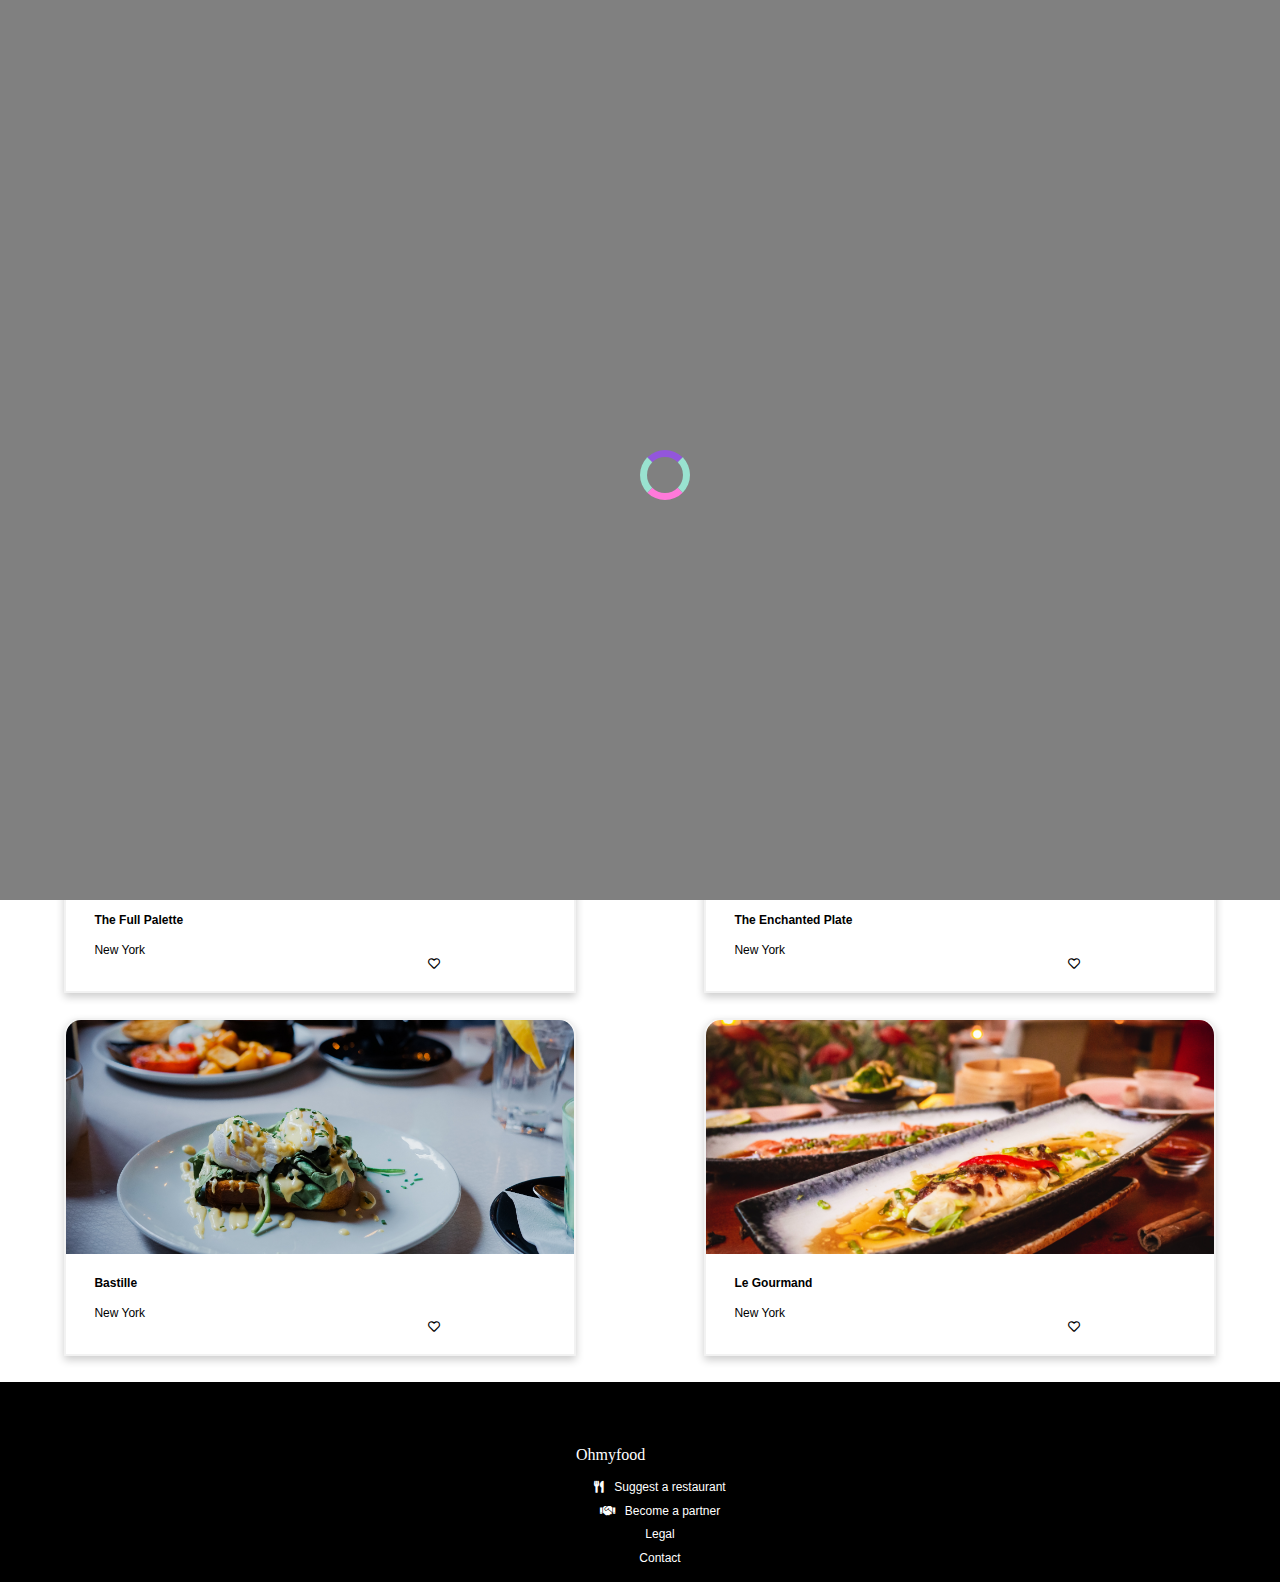
==== index.html @ 7078fb17 "index and css updated to include the initial home-page of the project" ====
<!DOCTYPE html>
<html lang="en">
  <head>
    <meta charset="utf-8" />
    <meta http-equiv="X-UA-Compatible" content="IE=edge" />
    <title>Home-page</title>
    <meta name="viewport" content="width=device-width, initial-scale=1" />

    <link
      rel="stylesheet"
      type="text/css"
      media="screen"
      href="normalize.css"
    />
    <link
      rel="stylesheet"
      type="text/css"
      media="screen"
      href="css/style.css"
    />
    <link
      rel="stylesheet"
      href="https://cdnjs.cloudflare.com/ajax/libs/font-awesome/5.15.4/css/all.min.css"
    />
    <script src="main.js"></script>
  </head>

  <div class="loader-container">
    <div class="loader"></div>
  </div>

  <body>
    <div class="loader-container">
      <div class="loader"></div>
    </div>

    <header class="header">
      <img
        src="images/logo/ohmyfood@2x.svg"
        alt="company logo for ohmyfood"
        id="logo"
      />
    </header>
    <div class="location">
      <span class="specific-location">
        <i class="fa fa-map-marker-alt" id="maplogo"></i>Paris, Belleville</span
      >
    </div>
    <section class="restaurant-explore">
      <h1 class="book-text">Book the menu you like</h1>
      <p class="parag-book-text">
        Discover top-of-the-art restaurants we picked for you
      </p>

      <!-- <button class="explore-button"><a href="#" > Explore our restaurants</a></button>     get rid-->>
      <form class="container-explore-button" action="#" target="_blank">
        <button class="explore-button" type="submit">
          Explore our restaurants
        </button>
      </form>
    </section>

    <section class="how-it-works">
      <h1 class="how-it-works-header">How it works</h1>
      <div class="how-it-works-steps">
        <!--   <div class="button-with-number"><span class="step-number">1</span><button class="how-it-works-button"><a class="steps-link" href="#" ><i class="fas fa-mobile" id="mobile-icon"></i><span class="bt-text" >Choose a restaurant</span></a></button></div>
          <div class="button-with-number"><span class="step-number">2</span><button class="how-it-works-button"><a class="steps-link" href="#" ><i class="fas fa-list" id="list-icon"></i><span class="bt-text"> Create your menu</span></a></button></div>
          <div class="button-with-number"><span class="step-number">3</span><button class="how-it-works-button"><a class="steps-link"href="#" ><i class="fas fa-store" id="store-icon"></i><span class="bt-text"> Go enjoy it at the restaurant</a></button></div>
        </div>
                                Get rid-->
        <div class="button-with-number">
          <span class="step-number">1</span>
          <form class="buttons-steps" action="#">
            <button class="how-it-works-button" type="submit">
              <i class="fas fa-mobile" id="mobile-icon"></i
              ><span class="bt-text">Choose a restaurant</span>
            </button>
          </form>
        </div>
        <div class="button-with-number">
          <span class="step-number">2</span>
          <form class="buttons-steps" action="#">
            <button class="how-it-works-button" type="submit">
              <i class="fas fa-list" id="list-icon"> </i
              ><span class="bt-text"> Create your menu</span>
            </button>
          </form>
        </div>
        <div class="button-with-number">
          <span class="step-number">3</span>
          <form class="buttons-steps" action="#">
            <button class="how-it-works-button" type="submit">
              <i class="fas fa-store" id="store-icon"></i
              ><span class="bt-text"> Go enjoy it at the restaurant</span>
            </button>
          </form>
        </div>
      </div>
    </section>

    <section class="restaurants-pics">
      <h2 class="restaurants-pics-header">Restaurants</h2>
      <div class="restaurant-card">
        <a href="#">
       <!-- <div class="container-image-with-new">-->
         
          <span class="New">New</span>
          <img
            src="images/restaurants/jay-wennington-N_Y88TWmGwA-unsplash.jpg"
            alt="The full pallette restaurant"
            title="The full Palette restaurant"
            class="restaurant-image-with-new"
          />
         
        
        <div class="image-information">
          <h4 class="rest-name">The Full Palette</h4>
          <div>
            <span class="new-york">New York</span
            >
            <div class="heart-container">
            <span class="heart-icon"> <i class="far fa-heart"></i></span>
            <span class="heart-filled"><i class="fas fa-heart"></i></span>
            </div>
            </div>
        </div>
        </a>
      </div>

      <div class="restaurant-card">
        <a href="#">
     <!--   <div class="container-image-with-new">-->
          <span class="New">New</span>
          <img
            src="images/restaurants/stil-u2Lp8tXIcjw-unsplash.jpg"
            alt="The Enchanted Plate restaurant"
            title="The Enchanted Plate"
            class="restaurant-image-with-new"
          />
        
        <div class="image-information">
          <h4 class="rest-name">The Enchanted Plate</h4>
          <div>
            <span class="new-york">New York</span>

            <div class="heart-container">
            <span class="heart-icon"> <i class="far fa-heart"></i></span>
            <span class="heart-filled"><i class="fas fa-heart"></i></span>
            </div>
          </div>
        </div>
        </a>
      </div>

      <div class="restaurant-card">
        <a href="#">
      <!--  <div class="container-image-with-new"> -->
          <img
            src="images/restaurants/toa-heftiba-DQKerTsQwi0-unsplash.jpg"
            alt="Bastille restaurant"
            title="Bastille"
            class="restaurant-image-with-new"
          />
        
        <div class="image-information">
          <h4 class="rest-name">Bastille</h4>
          <div>
            <span class="new-york">New York</span>
            <div class="heart-container">
              <span class="heart-icon"> <i class="far fa-heart"></i></span>
              <span class="heart-filled"><i class="fas fa-heart"></i></span>
              </div>
          </div>
        </div>
        </a>
      </div>
      <div class="restaurant-card">
        <a href="#">
     <!--  <div class="container-image-with-new">--> 
          <img
            src="images/restaurants/louis-hansel-shotsoflouis-qNBGVyOCY8Q-unsplash.jpg"
            alt="Le Gourmand"
            title="Le Gourmand restaurant"
            class="restaurant-image-with-new"
          />
        
        <div class="image-information">
          <h4 class="rest-name">Le Gourmand</h4>
          <div>
            <span class="new-york">New York</span>
            <div class="heart-container">
              <span class="heart-icon"> <i class="far fa-heart"></i></span>
              <span class="heart-filled"><i class="fas fa-heart"></i></span>
              </div>
          </div>
        </div>
        </a>
      </div>
    </section>
    <footer class="footer">
      <a href="#" class="footer-list-title">Ohmyfood</a>
      <ul class="footer-list">
        <li>
          <a href="#" class="footer-list-item"
            ><span class="icon-footer-food"
              ><i class="fas fa-utensils"></i></span
            >Suggest a restaurant</a
          >
        </li>
        <li>
          <a href="#" class="footer-list-item"
            ><span class="icon-footer-hands"
              ><i class="fas fa-handshake"></i></span
            >Become a partner</a
          >
        </li>
        <li><a href="#" class="footer-list-item">Legal</a></li>
        <li><a href="#" class="footer-list-item">Contact</a></li>
      </ul>
    </footer>
  </body>
</html>
---- css/style.css ----
@import url('http://fonts.cdnfonts.com/css/shrikhand');
@import url('http://fonts.cdnfonts.com/css/roboto');

              
*{
  box-sizing: border-box;
}
body{
  margin:1% auto;
  font-family: "roboto", sans-serif;
  font-size: 12px;
  
  
 
}
.loader-container{
  position: fixed; 
  top:0; left: 0; 
  width: 100vw; height: 100vh;
  z-index: 9;
  overflow: hidden;
  background-color: grey;
  
  animation-name: inAndOut;
  animation-delay: 3s;
  animation-duration: 1s;
  /*animation-fill-mode: forward;*/
  animation-iteration-count: infinite;
  animation-timing-function: linear;
  display: flex;
  justify-content: center;
}

@keyframes inAndOut{
    0% {
        opacity: 0;
        transform: translateX(-9999px);
    }
    100%{
        opacity: 0;
       
        transform: translateX(-9999px);
    }
}   




.loader{
    height: 50px;
    width: 50px;
    position: absolute;
    top: 50%;
    left: 50%;
    
   /* flex-basis: 50px;
    height: 50px;
    margin-top: 60%;
    align-items: center;*/
    border-top: 7px solid #9356DC;
    border-bottom: 7px solid #FF79DA;
    border-left:7px solid #99E2D0 ;
    border-right: 7px solid #99E2D0;
       
    border-radius: 50% 50%;
    animation: spin 2s linear;
   /* z-index: 0px;*/
    
}
/*
.loader::after{
z-index: 9999px;
position:absolute;
top:0;
left:0;
animation: ;
}  */

 
@keyframes spin {
  0% {
       transform:  scale(1)  rotate(360deg);
      
  }
  
  50% {
         transform: scale(0.5) rotate(-360deg);
      }
  
 
  100%{
      transform: scale(1)  rotate(360deg);
    
  }}       
  
 
  

/*   ORIGINAL CODE NO FLEX---------------------------------------------------------------------

#logo{
  margin: 3px auto;
  padding-left: 25%;
  
  
  object-fit: contain;
}
.header{
 
  margin: 3px auto;
}
.location{
  
  margin: 3px auto 0px auto;
  background-color: #E9E9E9;
  height: 50px;
  position: relative;
  
  
  
}
#maplogo{
  
  margin-right: 10px;
}
.specific-location{
  text-align: center;
  
  background-color: #E9E9E9;
  position: absolute;
  left: 35%;
  top: 20%;
  font-family: "shrikhand";
  
  
  
  
}
.restaurant-explore{
  
  margin: 0px auto 20px auto;
  background-color: #F6F6F6;
  height: 250px;

}
.book-text{
  padding-top: 10%;
  margin-left: 20%;
  font-family: "shrikhand";
 
}
.parag-book-text{
  margin-left: 15%;}
  ---------------------------------------------------ORIGINAL NO FLEX   */
.header{
  display: flex;
  justify-content: center;
}
#logo{
  margin: 3px auto;
  align-items: center;
  
  
}
.location{
  
  margin: 3px auto 0px auto;
  background-color: #E9E9E9;
  height: 50px;
  display: flex;
  flex-direction: row;
  justify-content: space-evenly;
    
}
#maplogo{
  
  margin-right: 10px;
}
.specific-location{
  align-items: center;
  background-color: #E9E9E9;
  font-family: "shrikhand";
  margin: 1% auto;
  

}
.restaurant-explore{
  
 margin: 1% auto;
  background-color: #F6F6F6;
  height: 250px;
  display: flex;
  flex-direction: column;

}
.book-text{
  margin: 2% auto;
  
  font-family: "shrikhand";
 
}
.parag-book-text{
  margin: 3px auto 3px auto;
  }
  .container-explore-button{
      margin: 0.1% auto 3% auto;
      flex-basis: 15%;
      width: 60%;
      
  }

.explore-button{
 
  
  width: 90%;
  max-width: 90%;
  
  padding: 5% 2%;
  margin: 3% 5% 3% 7%;
  border-radius: 25px 25px;
  background: linear-gradient( #FF79DA, #9356DC);
  background: -moz-linear-gradient(#FF79DA, #9356DC);
  box-shadow: 0 2px 8px 0 #9356DC;
  transition: opacity 300ms;
  border:none;
  color: white;
  
  
}
/*
a{
  text-decoration: none;
  color: white;
}   ----------------------------------------------------------------------------*/
.explore-button:hover{
  opacity: 0.75;
  box-shadow: 0 4px 16px 0 #9356DC;
    
}
.how-it-works{
  display: flex;
  flex-direction: column;
}
.how-it-works-steps{
  display: flex;
  flex-direction: column;
  justify-content: space-around;
  height: 250px;
  align-items: center;
  


}
.button-with-number{
  flex-basis: 20%;
  width: 85%;
  max-width: 85%;
  
  
  display: flex;
  justify-content: flex-start;
  align-items: center;
 
  
}

.buttons-steps{

  width: 100%;
  height: 100%;

}
.how-it-works-button{
  border-radius: 25px 25px;
  border: 2px solid #F2F2F2;
  box-shadow: 0 4px 8px 0 rgba(0,0,0,0.2);
  flex-basis: 99%;
  min-width:99%;
  height: 100%;
  display: flex;
  
  align-items: center;
  transition: opacity 300ms ease-in-out;
  object-fit: fill;
     
}
.how-it-works-button:hover{
  background: linear-gradient(white, #FF79DA);
  background: -moz-linear-gradient(white, #FF79DA);
  box-shadow: 0 7px 11px 0 rgba(0,0,0,0.2);
  opacity: 0.3;
}
#mobile-icon{
margin-right: 25px;

}
#mobile-icon:hover{
  color: #9356DC;
}

#list-icon{
margin-right: 25px;
}
#list-icon:hover{
  color: #9356DC;
}
#store-icon{
margin-right: 25px;
}
#store-icon:hover{
color: #9356DC;
}
.step-number{
  background-color: #9356DC ;
  color: white;
  border-radius: 50% 50%;
  padding: 5px 3px 5px 7px;

  width: 25px;
  height: 25px;
  align-items: center;

}

.bt-text{
font-weight: bold;
}
/*
.steps-link{
  text-decoration: none;
  color: black; 
  align-items: center;
  margin-left: 10%;
}*/
.restaurants-pics{
  display: flex;
  flex-direction: column;
  height:1500px;
  flex-wrap: nowrap;
  width: auto;
  justify-content:space-between;
}
/* CARD
.restaurant-card{
  border-radius: 15px 15px 0px 0px;
  flex-basis: 20%;
  max-height: 20%;   
  border: 2px solid #F2F2F2;
  
  box-shadow: 0 4px 8px 0 rgba(0,0,0,0.2);
  background-color: white;
  margin-bottom: 30px;
  
}
.info-restaurant-card{
  
}
.rest-name{
 color: pink;
 margin-bottom: 20px;
}
.heart-icon{
  color: pink;
}
 
.restaurant-image{
  border-radius:15px 15px 0px 0px;
  
  width: 100%;
  max-width:100%;
  max-height: 75%;
 
  
  object-fit: cover;
  

}*/
.restaurant-card{
  border-radius: 15px 15px 0px 0px;
  flex-basis: 20%;
  max-height: 20%;   
  border: 2px solid #F2F2F2;
  position: relative;
  box-shadow: 0 4px 8px 0 rgba(0,0,0,0.2);
  background-color: white;
  margin: 1% auto;
  width: 90%;
  max-width: 90%;
 
  

  
}
.restaurant-image-with-new{
  border-radius:15px 15px 0px 0px;
  
  width: 100%;
  max-width:100%;
  height: 70%;
  max-height: 70%;
  object-fit: cover;
  
}

/*.container-image-with-new{
  position: relative;
  border-radius:15px 15px 0px 0px;
  
  width: 100%;
  max-width:100%;
  flex-basis: 75%;
  max-height: 75%;
 
  
}*/
.New{
  background: #99E2D0;
  
  object-fit: contain;
  position: absolute;
  top: 10%;
  left: 80%;
  width: 40px;
}
/*.new-york{
  
  margin-top: 0%;
  
  padding: 0px 0px;

}
.rest-name{
  
  margin-bottom: 0px;
  font-weight: bold;
  text-decoration: none;
} */
.image-information{
  object-fit: contain;
  
  margin-top: 0px;
  margin-left: 5%;
  margin-bottom: 20%;
  padding: 3px 3px;
  text-decoration: none;
}
a{
  text-decoration: none;
  color: black;
}

.heart-icon{
  
  position: absolute;
  top: 0;
  left: 0;
  padding: 0px 0px;
  border-radius:20px 20px 100px 100px;
  
  }
.heart-container{
  position: relative;
  
  height:25px;
  width: 25px;
  margin-left: 70%;
  margin-bottom: 20%;
} 
.heart-filled{
  position: absolute;
  top: 0;
  left: 0;
  color: #FF79DA;
  opacity: 0;
  

}
@keyframes fill-red{
  0%{
      opacity: 0.1;
  }
  25%{
      opacity: 0.3
  }
  50%{
      opacity: 0.5;
  }
  75%{
      opacity: 0.75
  }
  100%{
      opacity: 1;
  }
}
.heart-filled:hover{
  animation-name: fill-red;
  animation-duration: 3s;
  animation-timing-function: ease-in;
}


.footer{
  display: flex;
  flex-direction: column;
  justify-content: flex-start;
  height:200px;
  margin-top: 40px;
  margin-bottom: 3px;
  background-color: black;
}

.footer-list{
  display: flex;
  flex-direction: column;
  flex-wrap: nowrap;
  justify-content: space-around;
  flex-basis: 60%;
  background-color: black;
  color: white;
  list-style: none;
  width: 100%;
 
  
}
.footer-list-title{
  font-family: "shrikhand";
  color: white;
  text-decoration: none;
 
  background-color: black;
  margin-left: 10%;
  margin-top: 5%;
  font-size: 16px;
 
}
.footer-list-item{
  text-decoration: none;
  color: white;
}
.icon-footer-food{
  padding-right: 10px;
}
.icon-footer-hands{
  padding-right: 10px;
}
/* media query for tablet */
@media screen and (min-width: 768px) and (max-width: 991px){
 /* .explore-button{
      width: 40%;
  }
  .how-it-works{
      display: flex;
      flex-direction: column;
      border:3px solid orange;
  }
  .how-it-works-steps{
      display: flex;
      flex-direction: row;
      justify-content: space-around;
      border: 3px solid red;
      height: 150px;
      align-items: center;
        
  } 
  .button-with-number{
      flex-basis: 30%;
      height: 50px;
      display: flex;
      justify-content: flex-start;
      align-items: center;
          
  }---------------------------------------------------------get rid*/
  .container-explore-button{
     
      flex-basis: 15%;
      width: 50%;
      
  }

.explore-button{
  width: 90%;
}
  
  

  .how-it-works{
      display: flex;
      flex-direction: column;
      
  }
  .how-it-works-steps{
      display: flex;
      flex-direction: column;
        
      height: 250px;
      align-items: center;
      
  
  }
  .button-with-number{
     
      flex-basis:  25%;
      
    
      width: 50%;

      display: flex;
      justify-content: flex-start;
      align-items: center;
     
      
  }
  .buttons-steps{
     
  }
  
  
 
  .restaurants-pics{
      display: flex;
      flex-direction: row;
      height:750px;
      flex-wrap: wrap;
      width: auto;
      justify-content:space-between;
  }
  .restaurant-card{
      flex-basis: 40%;
      height: 45%;
      min-height: 45% ;
      
  }
  .restaurants-pics-header{
      align-self: flex-start;
      flex-basis: 100%;
  }
  .footer-list-title{
      
      margin-left: 45%;
        
  }
  .footer-list{
      align-items: center;
  }
  }
  @media screen and (min-width: 992px) and (max-width: 3000px){
      .container-explore-button{
     
          flex-basis: 15%;
          width: 30%;
          
          
      }
  
  .explore-button{
      width: 90%;
  }
      
      .how-it-works{
      display: flex;
      flex-direction: column;
      
  }
  .how-it-works-steps{
      display: flex;
      flex-direction: row;
      justify-content: space-around;
      height: 150px;
      align-items: center;
        
  } 
  .button-with-number{
      flex-basis: 30%;
      height: 50px;
      display: flex;
      justify-content: flex-start;
      align-items: center;
          
  }
  .restaurants-pics{
      display: flex;
      flex-direction: row;
      height:750px;
      flex-wrap: wrap;
      width: auto;
      justify-content:space-between;
  }
  .restaurant-card{
      flex-basis: 40%;
      height: 45%;
      min-height: 45% ;
      
  }
  .restaurants-pics-header{
      align-self: flex-start;
      flex-basis: 100%;
  }
  .footer-list-title{
      
      margin-left: 45%;
        
  }
  .footer-list{
      align-items: center;
  }
}
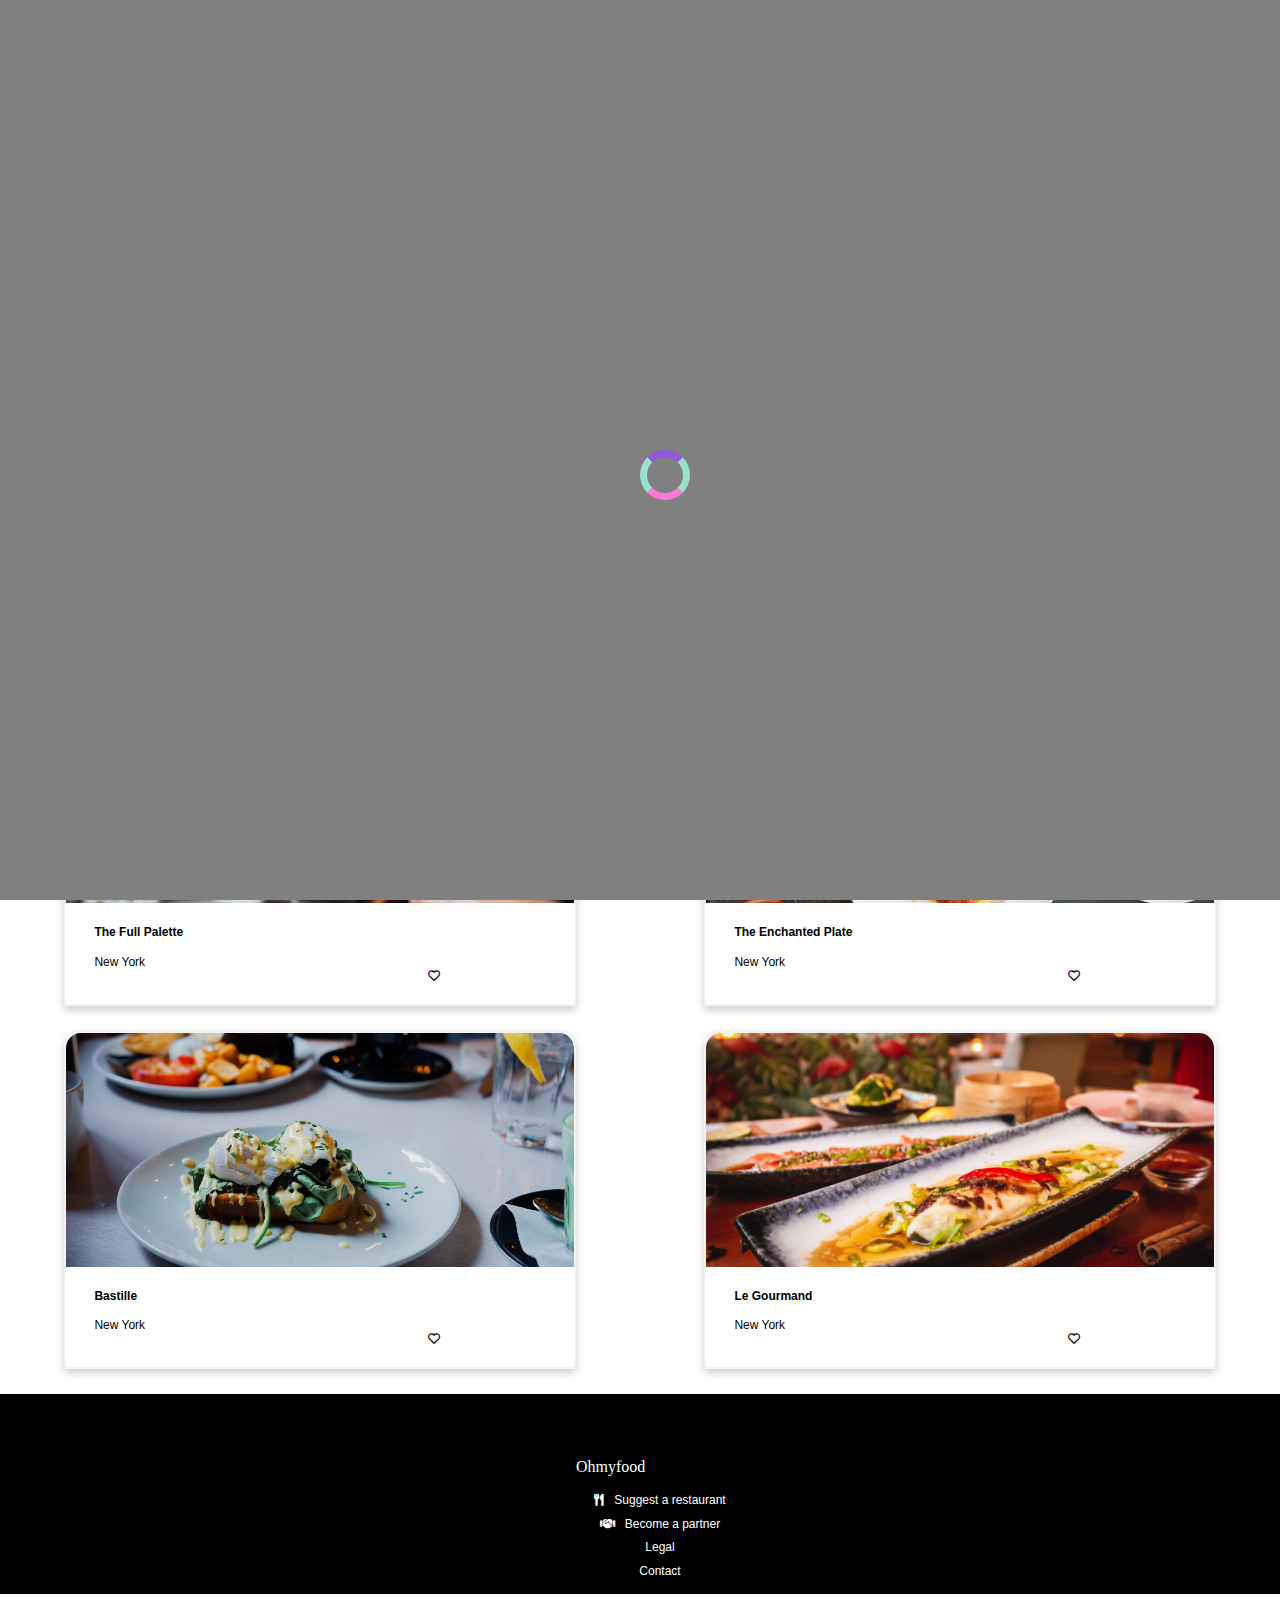
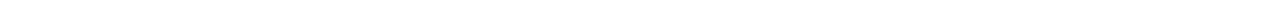
==== commit 55e9d399: "files menu_1.html and css modified to include BEM structure, and menu 2,3,4 added and css modified t" ====
--- a/index.html
+++ b/index.html
@@ -25,9 +25,7 @@
     <script src="main.js"></script>
   </head>
 
-  <div class="loader-container">
-    <div class="loader"></div>
-  </div>
+  
 
   <body>
     <div class="loader-container">
@@ -52,7 +50,7 @@
         Discover top-of-the-art restaurants we picked for you
       </p>
 
-      <!-- <button class="explore-button"><a href="#" > Explore our restaurants</a></button>     get rid-->>
+      
       <form class="container-explore-button" action="#" target="_blank">
         <button class="explore-button" type="submit">
           Explore our restaurants
@@ -63,11 +61,7 @@
     <section class="how-it-works">
       <h1 class="how-it-works-header">How it works</h1>
       <div class="how-it-works-steps">
-        <!--   <div class="button-with-number"><span class="step-number">1</span><button class="how-it-works-button"><a class="steps-link" href="#" ><i class="fas fa-mobile" id="mobile-icon"></i><span class="bt-text" >Choose a restaurant</span></a></button></div>
-          <div class="button-with-number"><span class="step-number">2</span><button class="how-it-works-button"><a class="steps-link" href="#" ><i class="fas fa-list" id="list-icon"></i><span class="bt-text"> Create your menu</span></a></button></div>
-          <div class="button-with-number"><span class="step-number">3</span><button class="how-it-works-button"><a class="steps-link"href="#" ><i class="fas fa-store" id="store-icon"></i><span class="bt-text"> Go enjoy it at the restaurant</a></button></div>
-        </div>
-                                Get rid-->
+        
         <div class="button-with-number">
           <span class="step-number">1</span>
           <form class="buttons-steps" action="#">
@@ -101,8 +95,8 @@
     <section class="restaurants-pics">
       <h2 class="restaurants-pics-header">Restaurants</h2>
       <div class="restaurant-card">
-        <a href="#">
-       <!-- <div class="container-image-with-new">-->
+        <a href="menu_1.html">
+       
          
           <span class="New">New</span>
           <img
@@ -128,8 +122,8 @@
       </div>
 
       <div class="restaurant-card">
-        <a href="#">
-     <!--   <div class="container-image-with-new">-->
+        <a href="menu_2.html">
+    
           <span class="New">New</span>
           <img
             src="images/restaurants/stil-u2Lp8tXIcjw-unsplash.jpg"
@@ -153,8 +147,8 @@
       </div>
 
       <div class="restaurant-card">
-        <a href="#">
-      <!--  <div class="container-image-with-new"> -->
+        <a href="menu_3.html">
+      
           <img
             src="images/restaurants/toa-heftiba-DQKerTsQwi0-unsplash.jpg"
             alt="Bastille restaurant"
@@ -175,8 +169,8 @@
         </a>
       </div>
       <div class="restaurant-card">
-        <a href="#">
-     <!--  <div class="container-image-with-new">--> 
+        <a href="menu_4.html">
+    
           <img
             src="images/restaurants/louis-hansel-shotsoflouis-qNBGVyOCY8Q-unsplash.jpg"
             alt="Le Gourmand"
@@ -215,7 +209,7 @@
           >
         </li>
         <li><a href="#" class="footer-list-item">Legal</a></li>
-        <li><a href="#" class="footer-list-item">Contact</a></li>
+        <li><a class="footer-list-item email " href="mailto:Ohmy@foody.com">Contact</a></li>
       </ul>
     </footer>
   </body>
--- a/css/style.css
+++ b/css/style.css
@@ -6,7 +6,7 @@
   box-sizing: border-box;
 }
 body{
-  margin:1% auto;
+  margin:2% auto;
   font-family: "roboto", sans-serif;
   font-size: 12px;
   
@@ -24,8 +24,8 @@
   animation-name: inAndOut;
   animation-delay: 3s;
   animation-duration: 1s;
-  /*animation-fill-mode: forward;*/
-  animation-iteration-count: infinite;
+  animation-fill-mode: forwards;
+  
   animation-timing-function: linear;
   display: flex;
   justify-content: center;
@@ -53,10 +53,7 @@
     top: 50%;
     left: 50%;
     
-   /* flex-basis: 50px;
-    height: 50px;
-    margin-top: 60%;
-    align-items: center;*/
+   
     border-top: 7px solid #9356DC;
     border-bottom: 7px solid #FF79DA;
     border-left:7px solid #99E2D0 ;
@@ -64,17 +61,10 @@
        
     border-radius: 50% 50%;
     animation: spin 2s linear;
-   /* z-index: 0px;*/
-    
-}
-/*
-.loader::after{
-z-index: 9999px;
-position:absolute;
-top:0;
-left:0;
-animation: ;
-}  */
+   
+    
+}
+
 
  
 @keyframes spin {
@@ -96,62 +86,6 @@
  
   
 
-/*   ORIGINAL CODE NO FLEX---------------------------------------------------------------------
-
-#logo{
-  margin: 3px auto;
-  padding-left: 25%;
-  
-  
-  object-fit: contain;
-}
-.header{
- 
-  margin: 3px auto;
-}
-.location{
-  
-  margin: 3px auto 0px auto;
-  background-color: #E9E9E9;
-  height: 50px;
-  position: relative;
-  
-  
-  
-}
-#maplogo{
-  
-  margin-right: 10px;
-}
-.specific-location{
-  text-align: center;
-  
-  background-color: #E9E9E9;
-  position: absolute;
-  left: 35%;
-  top: 20%;
-  font-family: "shrikhand";
-  
-  
-  
-  
-}
-.restaurant-explore{
-  
-  margin: 0px auto 20px auto;
-  background-color: #F6F6F6;
-  height: 250px;
-
-}
-.book-text{
-  padding-top: 10%;
-  margin-left: 20%;
-  font-family: "shrikhand";
- 
-}
-.parag-book-text{
-  margin-left: 15%;}
-  ---------------------------------------------------ORIGINAL NO FLEX   */
 .header{
   display: flex;
   justify-content: center;
@@ -227,11 +161,7 @@
   
   
 }
-/*
-a{
-  text-decoration: none;
-  color: white;
-}   ----------------------------------------------------------------------------*/
+
 .explore-button:hover{
   opacity: 0.75;
   box-shadow: 0 4px 16px 0 #9356DC;
@@ -325,13 +255,7 @@
 .bt-text{
 font-weight: bold;
 }
-/*
-.steps-link{
-  text-decoration: none;
-  color: black; 
-  align-items: center;
-  margin-left: 10%;
-}*/
+
 .restaurants-pics{
   display: flex;
   flex-direction: column;
@@ -340,41 +264,7 @@
   width: auto;
   justify-content:space-between;
 }
-/* CARD
-.restaurant-card{
-  border-radius: 15px 15px 0px 0px;
-  flex-basis: 20%;
-  max-height: 20%;   
-  border: 2px solid #F2F2F2;
-  
-  box-shadow: 0 4px 8px 0 rgba(0,0,0,0.2);
-  background-color: white;
-  margin-bottom: 30px;
-  
-}
-.info-restaurant-card{
-  
-}
-.rest-name{
- color: pink;
- margin-bottom: 20px;
-}
-.heart-icon{
-  color: pink;
-}
- 
-.restaurant-image{
-  border-radius:15px 15px 0px 0px;
-  
-  width: 100%;
-  max-width:100%;
-  max-height: 75%;
- 
-  
-  object-fit: cover;
-  
-
-}*/
+
 .restaurant-card{
   border-radius: 15px 15px 0px 0px;
   flex-basis: 20%;
@@ -402,17 +292,7 @@
   
 }
 
-/*.container-image-with-new{
-  position: relative;
-  border-radius:15px 15px 0px 0px;
-  
-  width: 100%;
-  max-width:100%;
-  flex-basis: 75%;
-  max-height: 75%;
- 
-  
-}*/
+
 .New{
   background: #99E2D0;
   
@@ -422,19 +302,7 @@
   left: 80%;
   width: 40px;
 }
-/*.new-york{
-  
-  margin-top: 0%;
-  
-  padding: 0px 0px;
-
-}
-.rest-name{
-  
-  margin-bottom: 0px;
-  font-weight: bold;
-  text-decoration: none;
-} */
+
 .image-information{
   object-fit: contain;
   
@@ -496,6 +364,7 @@
   animation-name: fill-red;
   animation-duration: 3s;
   animation-timing-function: ease-in;
+  animation-fill-mode: forwards;
 }
 
 
@@ -543,33 +412,9 @@
 .icon-footer-hands{
   padding-right: 10px;
 }
-/* media query for tablet */
+/* media query for tablet 
 @media screen and (min-width: 768px) and (max-width: 991px){
- /* .explore-button{
-      width: 40%;
-  }
-  .how-it-works{
-      display: flex;
-      flex-direction: column;
-      border:3px solid orange;
-  }
-  .how-it-works-steps{
-      display: flex;
-      flex-direction: row;
-      justify-content: space-around;
-      border: 3px solid red;
-      height: 150px;
-      align-items: center;
-        
-  } 
-  .button-with-number{
-      flex-basis: 30%;
-      height: 50px;
-      display: flex;
-      justify-content: flex-start;
-      align-items: center;
-          
-  }---------------------------------------------------------get rid*/
+ 
   .container-explore-button{
      
       flex-basis: 15%;
@@ -703,4 +548,580 @@
   .footer-list{
       align-items: center;
   }
-}+}--------------------------------------------------------------------------------get rid*/
+.menu-header__button-container{
+    
+  width: 100%;
+}
+
+.menu-header__arrow{
+  color: black;
+
+ 
+}
+.menu-header__logo{
+  font-family: "shrikhand";
+  font-size: 30px;
+  
+  padding-right: 20%;
+  padding-left: 20%;
+}
+.menu-header{
+  display: flex;
+  
+}
+.menu-header__button{
+  width: 99%;
+  border: none;
+  background-color: white;
+  
+}
+
+.menu-outer-container{
+  height:2400px;
+  width: auto;
+  display: flex;
+  flex-direction: column;
+  flex-wrap: nowrap;
+  background-color: #F6F6F6;
+  justify-content: flex-start;
+}
+.menu-card{
+ flex-basis: 18%;
+ max-height: 18%;
+  position: relative;
+  width: 100%;
+  
+  
+}        
+.menu-card__image{
+width: 100%;
+height: 60%;
+
+object-fit: cover;     
+}
+.menu-card__image-information{
+  height: 20%;
+  max-height: 20%;
+  margin-top: 0%;
+  font-size: 22px;
+  font-family: "shrikhand";
+  border-radius: 30px 30px 0 0 ;
+  
+ padding: 20px 10px;
+ background-color: #F6F6F6;
+ margin-top: -5%;
+ position: absolute;
+ width: 100%;
+ 
+ 
+}
+.menu-heart-icon{
+  position: absolute;
+  left: 80%;
+  top:30%;
+  font-size: 22px;
+}
+.menu-heart-filled{
+position: absolute;
+left: 80%;
+top: 30%; 
+opacity: 0;
+color: #FF79DA;
+font-size: 22px;
+}
+@keyframes fill-red-menu{
+0%{
+    opacity: 0.1;
+}
+25%{
+    opacity: 0.3
+}
+50%{
+    opacity: 0.5;
+}
+75%{
+    opacity: 0.75
+}
+100%{
+    opacity: 1;
+}
+}
+.menu-heart-filled:hover{
+animation-name: fill-red;
+animation-duration: 3s;
+animation-fill-mode: forwards;
+animation-timing-function: ease-in;
+}
+.menu-courses{
+  flex-basis: 83%;
+  
+  min-height: 83%;
+  background-color: #F6F6F6;
+  display: flex;
+  flex-direction: column;
+  
+ 
+  
+}
+.course-title{
+  margin-top: 20%;
+  border-bottom:  2px solid #99E2D0 ;
+  width: 9%;
+  padding-bottom: 1%;
+  padding-right: 20px;
+  font-size: 14px;
+  margin-left: 1%;
+  text-transform: uppercase;
+}
+.entrees{
+flex-basis: 30%;
+display: flex;
+flex-direction: column;
+}
+.main-dish{
+flex-basis: 30%;
+display: flex;
+flex-direction: column;
+}
+.desserts{
+flex-basis: 30%;
+display: flex;
+flex-direction: column;
+}
+.entrees__item{
+flex-basis: 23%;
+min-height: 23%;
+border-radius: 25px 25px;
+border: 2px solid #F2F2F2;
+box-shadow: 0 4px 8px 0 rgba(34, 33, 33, 0.2);
+margin: 4% 1%;
+display: flex;
+justify-content: flex-start;
+
+opacity: 0;
+animation-name: appearing-menu;
+animation-delay: 2s;
+animation-duration: 3s;
+animation-fill-mode: forwards;
+/* animation-iteration-count: infinite; */
+animation-timing-function: ease-in-out;
+}
+
+.main-dish__item{
+flex-basis: 23%;
+min-height: 23%;
+border-radius: 25px 25px;
+border: 2px solid #F2F2F2;
+box-shadow: 0 4px 8px 0 rgba(34, 33, 33, 0.2);
+margin: 4% 1%;
+display: flex;
+justify-content: flex-start;
+opacity: 0;
+animation-name: appearing-menu;
+animation-delay: 6s;
+animation-duration: 3s;
+animation-fill-mode: forwards;
+/*animation-iteration-count: infinite; */
+animation-timing-function: ease-in-out;  
+}
+.desserts__item{
+flex-basis: 23%;
+min-height: 23%;
+border-radius: 25px 25px;
+border: 2px solid #F2F2F2;
+box-shadow: 0 4px 8px 0 rgba(34, 33, 33, 0.2);
+margin: 4% 1%;
+display: flex;
+justify-content: flex-start;
+opacity: 0;
+animation-name: appearing-menu;
+animation-delay: 9s;
+animation-duration: 5s;
+animation-fill-mode: forwards;
+/* animation-iteration-count: infinite; */
+animation-timing-function: ease-in-out;
+}   
+
+.item-information--name{
+padding-left: 2%;
+font-weight: bold;
+font-size: 14px;
+
+}
+
+.item-information--price{
+  
+  position: absolute;
+  left: 95%;
+  width: 50px;
+}
+.item-information{
+    
+flex-basis: 70%;
+height: 100%;
+margin-left: 13%;
+
+transition-property: transform;
+transition-delay: 1s;
+transition-duration: 1s;
+position: relative;
+
+}
+@keyframes appearing-menu{
+0% {
+    opacity: 1;
+    transform: translateY(0px);
+    
+}
+50%{
+    opacity: 1;
+    transform: translateY(10px);
+}
+
+100%{
+    opacity: 1;
+    transform: translateY(0px);
+    box-shadow: 8px 8px 12px 8px rgba(51, 48, 48, 0.2);
+   
+   
+    
+}}
+/*    ---------------------------------------------Adjusted BAR and Check--------------------------------------*/
+.menu-bar{
+  background-color: #99E2D0;
+  flex-basis: 20%;
+  max-width: 20%;
+  border-radius: 0 30px 30px 0;
+  border: 2px solid #99E2D0;
+  height: 100%;
+  min-height: 100%;
+  position: absolute;
+  left: 100%;
+  top: 0%;
+  overflow: hidden;
+  opacity: 0;
+  padding: 20px 50px;
+  transition-property: all;
+  transition-duration: 1s;
+   transition-timing-function: ease-in-out;
+  
+   
+}
+ 
+.check{
+ color: white;
+ font-size: 20px; 
+ padding-bottom: 10px;
+ transition-property: transform;
+  transition-duration: 1s;
+  transition-timing-function: linear;
+  
+}
+ 
+
+
+.entrees__item:hover .menu-bar{
+  transform: translate(-100%);
+  -moz-transform: translate(-100%);
+  opacity: 1;
+}
+.entrees__item:hover .check{
+  transform: rotate(360deg);
+  display: inline-block;
+}
+.entrees__item:hover .item-information{
+  
+  transform: translateX(-18%);
+  
+}
+
+.main-dish__item:hover .menu-bar{
+transform: translate(-100%);
+-moz-transform: translate(-100%);
+opacity: 1;
+}
+.main-dish__item:hover .check{
+transform: rotate(360deg);
+display: inline-block;
+}
+.main-dish__item:hover .item-information{
+
+transform: translateX(-18%);
+
+}
+.desserts__item:hover .menu-bar{
+transform: translate(-100%);
+-moz-transform: translate(-100%);
+opacity: 1;
+}
+.desserts__item:hover .check{
+transform: rotate(360deg);
+display: inline-block;
+}
+.desserts__item:hover .item-information{
+
+transform: translateX(-18%);
+
+}
+
+.menu-order-button{
+width: 70%;
+max-width: 70%;
+padding: 5% 2%;
+margin: 3% 5% 3% 7%;
+border-radius: 25px 25px;
+background: linear-gradient( #FF79DA, #9356DC);
+background: -moz-linear-gradient(#FF79DA, #9356DC);
+box-shadow: 0 2px 8px 0 #9356DC;
+transition: opacity 300ms;
+border:none;
+color: white;
+
+}
+.container-menu-order-button{
+margin: 3% auto;
+width: 70%;
+
+}
+
+.menu-order-button:hover{
+  opacity: 0.75;
+  box-shadow: 0 4px 16px 0 #9356DC;
+    
+}
+
+@media screen and (min-width: 768px) and (max-width: 991px){
+
+  .container-explore-button{
+     
+      flex-basis: 15%;
+      width: 50%;
+      
+  }
+
+.explore-button{
+  width: 90%;
+}
+  
+  
+
+  .how-it-works{
+      display: flex;
+      flex-direction: column;
+      
+  }
+  .how-it-works-steps{
+      display: flex;
+      flex-direction: column;
+        
+      height: 250px;
+      align-items: center;
+      
+  
+  }
+  .button-with-number{
+     
+      flex-basis:  25%;
+      
+    
+      width: 50%;
+
+      display: flex;
+      justify-content: flex-start;
+      align-items: center;
+     
+      
+  }
+  
+  
+ 
+  .restaurants-pics{
+      display: flex;
+      flex-direction: row;
+      height:750px;
+      flex-wrap: wrap;
+      width: auto;
+      justify-content:space-between;
+  }
+  .restaurant-card{
+      flex-basis: 40%;
+      height: 45%;
+      min-height: 45% ;
+      
+  }
+  .restaurants-pics-header{
+      align-self: flex-start;
+      flex-basis: 100%;
+  }
+  .footer-list-title{
+      
+      margin-left: 45%;
+        
+  }
+  .footer-list{
+      align-items: center;
+  }
+
+ 
+  
+  .menu-outer-container{
+    
+    
+    height: 3000px;
+  }
+  
+  .menu-card{
+    flex-basis: 18%;
+    max-height: 18%;
+     position: relative;
+     width: 100%;
+     
+ } 
+ .menu-card__image{
+   height: 80%;
+   
+ }  
+ .entrees__item{
+  width: 60%;
+  margin: 2% auto;
+  
+}
+.main-dish__item{
+  width: 60%;
+  margin: 2% auto;
+}
+.desserts__item{
+  width: 60%;
+  margin: 2% auto
+}
+ 
+ 
+
+.container-menu-order-button{
+  margin: 10% auto 0% auto;
+  flex-basis: 15%;
+  width: 40%;
+  
+}
+
+
+}
+      
+  @media screen and (min-width: 992px) and (max-width: 3000px){
+      .container-explore-button{
+     
+          flex-basis: 15%;
+          width: 30%;
+          
+          
+      }
+  
+  .explore-button{
+      width: 90%;
+  }
+      
+      .how-it-works{
+      display: flex;
+      flex-direction: column;
+      
+  }
+  .how-it-works-steps{
+      display: flex;
+      flex-direction: row;
+      justify-content: space-around;
+      height: 150px;
+      align-items: center;
+        
+  } 
+  .button-with-number{
+      flex-basis: 30%;
+      height: 50px;
+      display: flex;
+      justify-content: flex-start;
+      align-items: center;
+          
+  }
+  .restaurants-pics{
+      display: flex;
+      flex-direction: row;
+      height:750px;
+      flex-wrap: wrap;
+      width: auto;
+      justify-content:space-between;
+  }
+  .restaurant-card{
+      flex-basis: 40%;
+      height: 45%;
+      min-height: 45% ;
+      
+  }
+  .restaurants-pics-header{
+      align-self: flex-start;
+      flex-basis: 100%;
+  }
+  .footer-list-title{
+      
+      margin-left: 45%;
+        
+  }
+  .footer-list{
+      align-items: center;
+  }
+
+  .menu-outer-container{
+    
+    
+    height: 3000px;
+  }
+
+  .menu-card{
+    flex-basis: 18%;
+    max-height: 18%;
+     position: relative;
+     width: 100%;
+     
+     
+ } 
+ .menu-card__image{
+   height: 90%;
+ }  
+ .entrees__item{
+  width: 40%;
+  margin: 2% auto;
+  
+}
+.main-dish__item{
+  width: 40%;
+  margin: 2% auto;
+}
+.desserts__item{
+  width: 40%;
+  margin: 2% auto
+}
+ 
+ 
+
+.container-menu-order-button{
+  margin: 4% auto 0% auto;
+  flex-basis: 15%;
+  width: 40%;
+  
+}
+.menu-heart-icon{
+position: absolute;
+left: 70%;
+top: 30%;
+font-size: 22px;
+}
+.menu-heart-filled{
+position: absolute;
+left: 70%;
+top: 30%; 
+opacity: 0;
+color: #FF79DA;
+font-size: 22px;
+}
+
+}
+
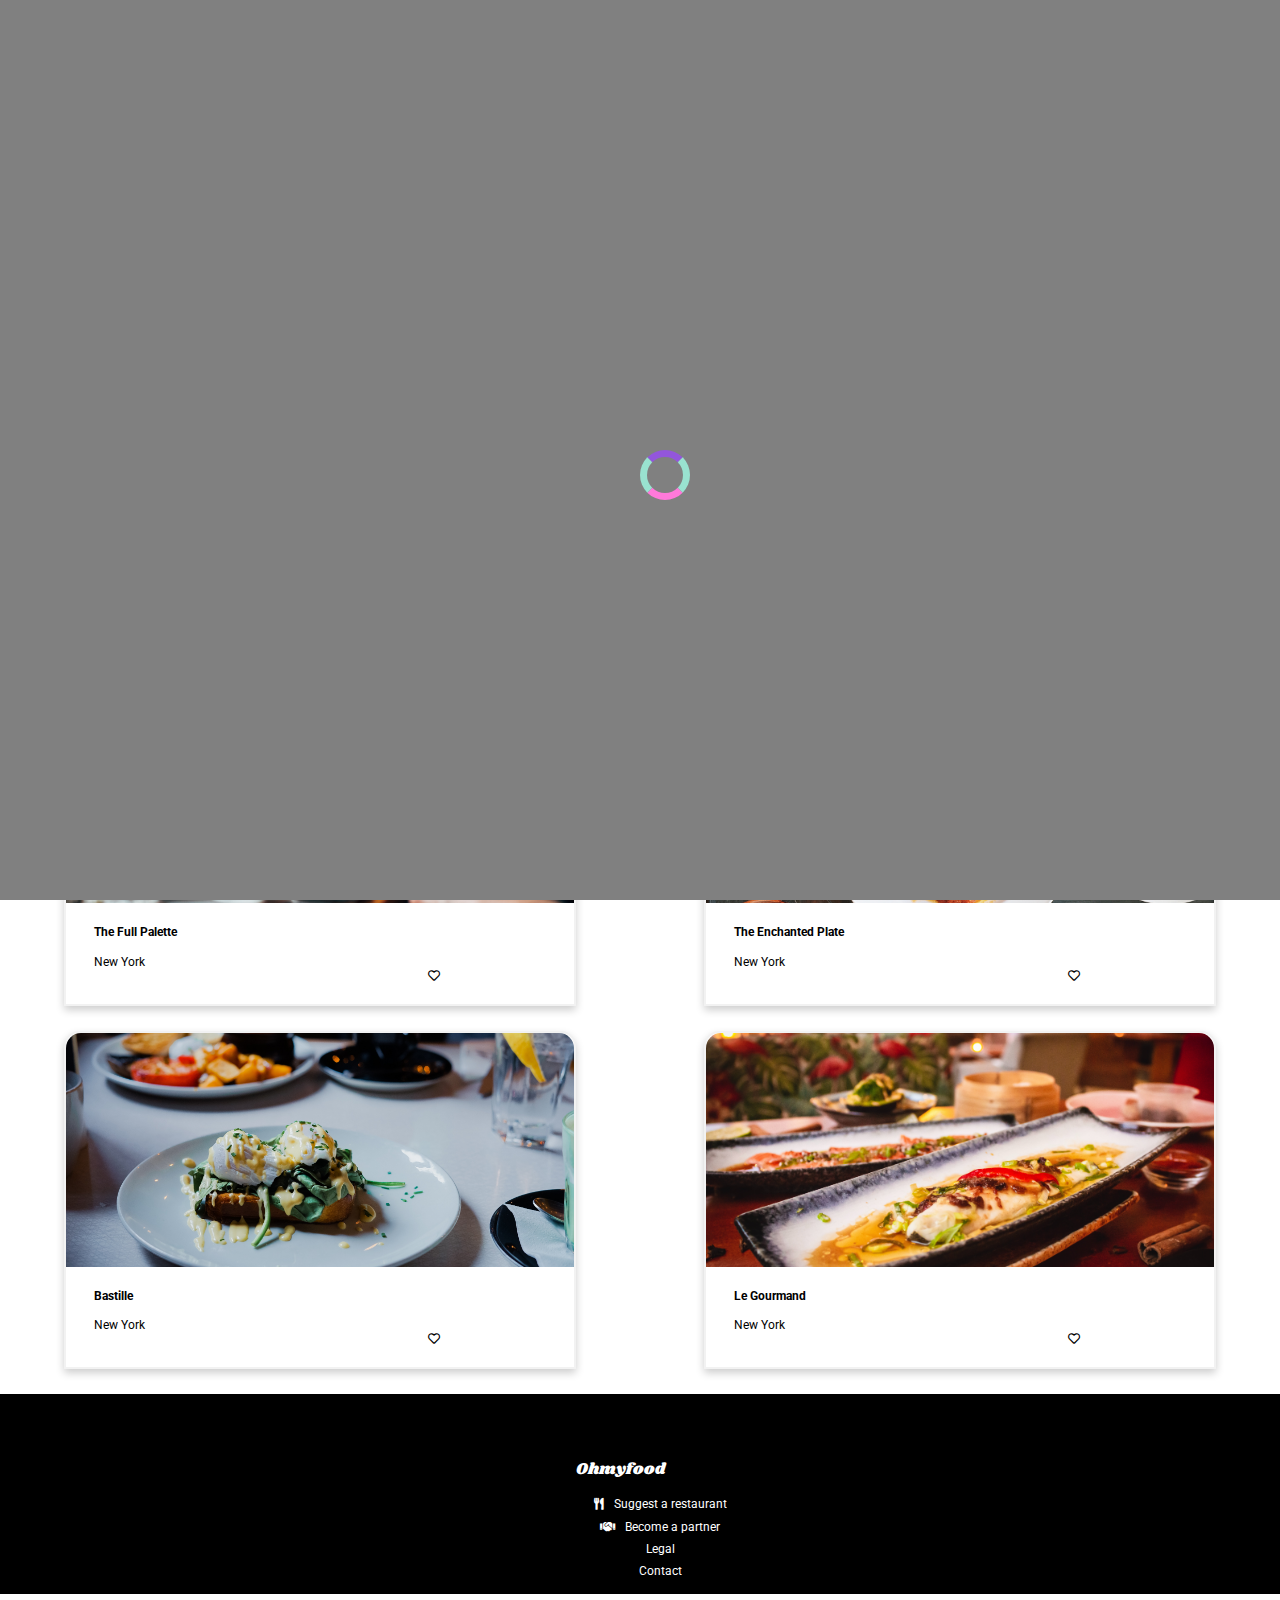
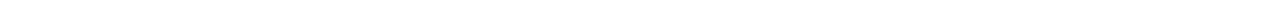
==== commit c9c4f220: "used prettier formatting tool and deleted empty line in css" ====
--- a/index.html
+++ b/index.html
@@ -25,8 +25,6 @@
     <script src="main.js"></script>
   </head>
 
-  
-
   <body>
     <div class="loader-container">
       <div class="loader"></div>
@@ -50,7 +48,6 @@
         Discover top-of-the-art restaurants we picked for you
       </p>
 
-      
       <form class="container-explore-button" action="#" target="_blank">
         <button class="explore-button" type="submit">
           Explore our restaurants
@@ -61,7 +58,6 @@
     <section class="how-it-works">
       <h1 class="how-it-works-header">How it works</h1>
       <div class="how-it-works-steps">
-        
         <div class="button-with-number">
           <span class="step-number">1</span>
           <form class="buttons-steps" action="#">
@@ -96,8 +92,6 @@
       <h2 class="restaurants-pics-header">Restaurants</h2>
       <div class="restaurant-card">
         <a href="menu_1.html">
-       
-         
           <span class="New">New</span>
           <img
             src="images/restaurants/jay-wennington-N_Y88TWmGwA-unsplash.jpg"
@@ -105,25 +99,22 @@
             title="The full Palette restaurant"
             class="restaurant-image-with-new"
           />
-         
-        
-        <div class="image-information">
-          <h4 class="rest-name">The Full Palette</h4>
-          <div>
-            <span class="new-york">New York</span
-            >
-            <div class="heart-container">
-            <span class="heart-icon"> <i class="far fa-heart"></i></span>
-            <span class="heart-filled"><i class="fas fa-heart"></i></span>
-            </div>
-            </div>
-        </div>
+
+          <div class="image-information">
+            <h4 class="rest-name">The Full Palette</h4>
+            <div>
+              <span class="new-york">New York</span>
+              <div class="heart-container">
+                <span class="heart-icon"> <i class="far fa-heart"></i></span>
+                <span class="heart-filled"><i class="fas fa-heart"></i></span>
+              </div>
+            </div>
+          </div>
         </a>
       </div>
 
       <div class="restaurant-card">
         <a href="menu_2.html">
-    
           <span class="New">New</span>
           <img
             src="images/restaurants/stil-u2Lp8tXIcjw-unsplash.jpg"
@@ -131,63 +122,61 @@
             title="The Enchanted Plate"
             class="restaurant-image-with-new"
           />
-        
-        <div class="image-information">
-          <h4 class="rest-name">The Enchanted Plate</h4>
-          <div>
-            <span class="new-york">New York</span>
-
-            <div class="heart-container">
-            <span class="heart-icon"> <i class="far fa-heart"></i></span>
-            <span class="heart-filled"><i class="fas fa-heart"></i></span>
-            </div>
-          </div>
-        </div>
+
+          <div class="image-information">
+            <h4 class="rest-name">The Enchanted Plate</h4>
+            <div>
+              <span class="new-york">New York</span>
+
+              <div class="heart-container">
+                <span class="heart-icon"> <i class="far fa-heart"></i></span>
+                <span class="heart-filled"><i class="fas fa-heart"></i></span>
+              </div>
+            </div>
+          </div>
         </a>
       </div>
 
       <div class="restaurant-card">
         <a href="menu_3.html">
-      
           <img
             src="images/restaurants/toa-heftiba-DQKerTsQwi0-unsplash.jpg"
             alt="Bastille restaurant"
             title="Bastille"
             class="restaurant-image-with-new"
           />
-        
-        <div class="image-information">
-          <h4 class="rest-name">Bastille</h4>
-          <div>
-            <span class="new-york">New York</span>
-            <div class="heart-container">
-              <span class="heart-icon"> <i class="far fa-heart"></i></span>
-              <span class="heart-filled"><i class="fas fa-heart"></i></span>
-              </div>
-          </div>
-        </div>
+
+          <div class="image-information">
+            <h4 class="rest-name">Bastille</h4>
+            <div>
+              <span class="new-york">New York</span>
+              <div class="heart-container">
+                <span class="heart-icon"> <i class="far fa-heart"></i></span>
+                <span class="heart-filled"><i class="fas fa-heart"></i></span>
+              </div>
+            </div>
+          </div>
         </a>
       </div>
       <div class="restaurant-card">
         <a href="menu_4.html">
-    
           <img
             src="images/restaurants/louis-hansel-shotsoflouis-qNBGVyOCY8Q-unsplash.jpg"
             alt="Le Gourmand"
             title="Le Gourmand restaurant"
             class="restaurant-image-with-new"
           />
-        
-        <div class="image-information">
-          <h4 class="rest-name">Le Gourmand</h4>
-          <div>
-            <span class="new-york">New York</span>
-            <div class="heart-container">
-              <span class="heart-icon"> <i class="far fa-heart"></i></span>
-              <span class="heart-filled"><i class="fas fa-heart"></i></span>
-              </div>
-          </div>
-        </div>
+
+          <div class="image-information">
+            <h4 class="rest-name">Le Gourmand</h4>
+            <div>
+              <span class="new-york">New York</span>
+              <div class="heart-container">
+                <span class="heart-icon"> <i class="far fa-heart"></i></span>
+                <span class="heart-filled"><i class="fas fa-heart"></i></span>
+              </div>
+            </div>
+          </div>
         </a>
       </div>
     </section>
@@ -209,7 +198,11 @@
           >
         </li>
         <li><a href="#" class="footer-list-item">Legal</a></li>
-        <li><a class="footer-list-item email " href="mailto:Ohmy@foody.com">Contact</a></li>
+        <li>
+          <a class="footer-list-item email" href="mailto:Ohmy@foody.com"
+            >Contact</a
+          >
+        </li>
       </ul>
     </footer>
   </body>
--- a/css/style.css
+++ b/css/style.css
@@ -1,6 +1,6 @@
-@import url('http://fonts.cdnfonts.com/css/shrikhand');
-@import url('http://fonts.cdnfonts.com/css/roboto');
-
+
+@import url("https://fonts.googleapis.com/css?family=Shrikhand:regular");
+@import url("https://fonts.googleapis.com/css?family=Roboto:100,100italic,300,300italic,regular,italic,500,500italic,700,700italic,900,900italic");
               
 *{
   box-sizing: border-box;
@@ -52,20 +52,16 @@
     position: absolute;
     top: 50%;
     left: 50%;
-    
-   
+     
     border-top: 7px solid #9356DC;
     border-bottom: 7px solid #FF79DA;
     border-left:7px solid #99E2D0 ;
     border-right: 7px solid #99E2D0;
-       
+     
     border-radius: 50% 50%;
     animation: spin 2s linear;
-   
-    
-}
-
-
+     
+}
  
 @keyframes spin {
   0% {
@@ -412,143 +408,7 @@
 .icon-footer-hands{
   padding-right: 10px;
 }
-/* media query for tablet 
-@media screen and (min-width: 768px) and (max-width: 991px){
- 
-  .container-explore-button{
-     
-      flex-basis: 15%;
-      width: 50%;
-      
-  }
-
-.explore-button{
-  width: 90%;
-}
-  
-  
-
-  .how-it-works{
-      display: flex;
-      flex-direction: column;
-      
-  }
-  .how-it-works-steps{
-      display: flex;
-      flex-direction: column;
-        
-      height: 250px;
-      align-items: center;
-      
-  
-  }
-  .button-with-number{
-     
-      flex-basis:  25%;
-      
-    
-      width: 50%;
-
-      display: flex;
-      justify-content: flex-start;
-      align-items: center;
-     
-      
-  }
-  .buttons-steps{
-     
-  }
-  
-  
- 
-  .restaurants-pics{
-      display: flex;
-      flex-direction: row;
-      height:750px;
-      flex-wrap: wrap;
-      width: auto;
-      justify-content:space-between;
-  }
-  .restaurant-card{
-      flex-basis: 40%;
-      height: 45%;
-      min-height: 45% ;
-      
-  }
-  .restaurants-pics-header{
-      align-self: flex-start;
-      flex-basis: 100%;
-  }
-  .footer-list-title{
-      
-      margin-left: 45%;
-        
-  }
-  .footer-list{
-      align-items: center;
-  }
-  }
-  @media screen and (min-width: 992px) and (max-width: 3000px){
-      .container-explore-button{
-     
-          flex-basis: 15%;
-          width: 30%;
-          
-          
-      }
-  
-  .explore-button{
-      width: 90%;
-  }
-      
-      .how-it-works{
-      display: flex;
-      flex-direction: column;
-      
-  }
-  .how-it-works-steps{
-      display: flex;
-      flex-direction: row;
-      justify-content: space-around;
-      height: 150px;
-      align-items: center;
-        
-  } 
-  .button-with-number{
-      flex-basis: 30%;
-      height: 50px;
-      display: flex;
-      justify-content: flex-start;
-      align-items: center;
-          
-  }
-  .restaurants-pics{
-      display: flex;
-      flex-direction: row;
-      height:750px;
-      flex-wrap: wrap;
-      width: auto;
-      justify-content:space-between;
-  }
-  .restaurant-card{
-      flex-basis: 40%;
-      height: 45%;
-      min-height: 45% ;
-      
-  }
-  .restaurants-pics-header{
-      align-self: flex-start;
-      flex-basis: 100%;
-  }
-  .footer-list-title{
-      
-      margin-left: 45%;
-        
-  }
-  .footer-list{
-      align-items: center;
-  }
-}--------------------------------------------------------------------------------get rid*/
+/*----------------------------------------------------------------------Menu---------------------------------------------------*/
 .menu-header__button-container{
     
   width: 100%;
@@ -698,7 +558,7 @@
 margin: 4% 1%;
 display: flex;
 justify-content: flex-start;
-
+overflow-x: hidden;
 opacity: 0;
 animation-name: appearing-menu;
 animation-delay: 2s;
@@ -717,6 +577,7 @@
 margin: 4% 1%;
 display: flex;
 justify-content: flex-start;
+overflow-x: hidden;
 opacity: 0;
 animation-name: appearing-menu;
 animation-delay: 6s;
@@ -734,6 +595,7 @@
 margin: 4% 1%;
 display: flex;
 justify-content: flex-start;
+overflow-x: hidden;
 opacity: 0;
 animation-name: appearing-menu;
 animation-delay: 9s;
@@ -996,7 +858,6 @@
   margin: 2% auto
 }
  
- 
 
 .container-menu-order-button{
   margin: 10% auto 0% auto;
@@ -1088,26 +949,36 @@
  }  
  .entrees__item{
   width: 40%;
-  margin: 2% auto;
+  margin: 0.5% auto;
+  flex-basis: 15%;
+  max-height: 15%;
   
 }
 .main-dish__item{
   width: 40%;
-  margin: 2% auto;
+  margin: 0.5% auto;
+  flex-basis: 15%;
+  max-height: 15%;
+  
 }
 .desserts__item{
   width: 40%;
-  margin: 2% auto
+  margin: 0.5% auto;
+  flex-basis: 15%;
+  max-height: 15%;
+  
 }
  
  
 
 .container-menu-order-button{
-  margin: 4% auto 0% auto;
-  flex-basis: 15%;
+  margin: 7% auto 0% auto;
+  flex-basis: 3%;
+  max-height: 3%;
   width: 40%;
   
 }
+
 .menu-heart-icon{
 position: absolute;
 left: 70%;
